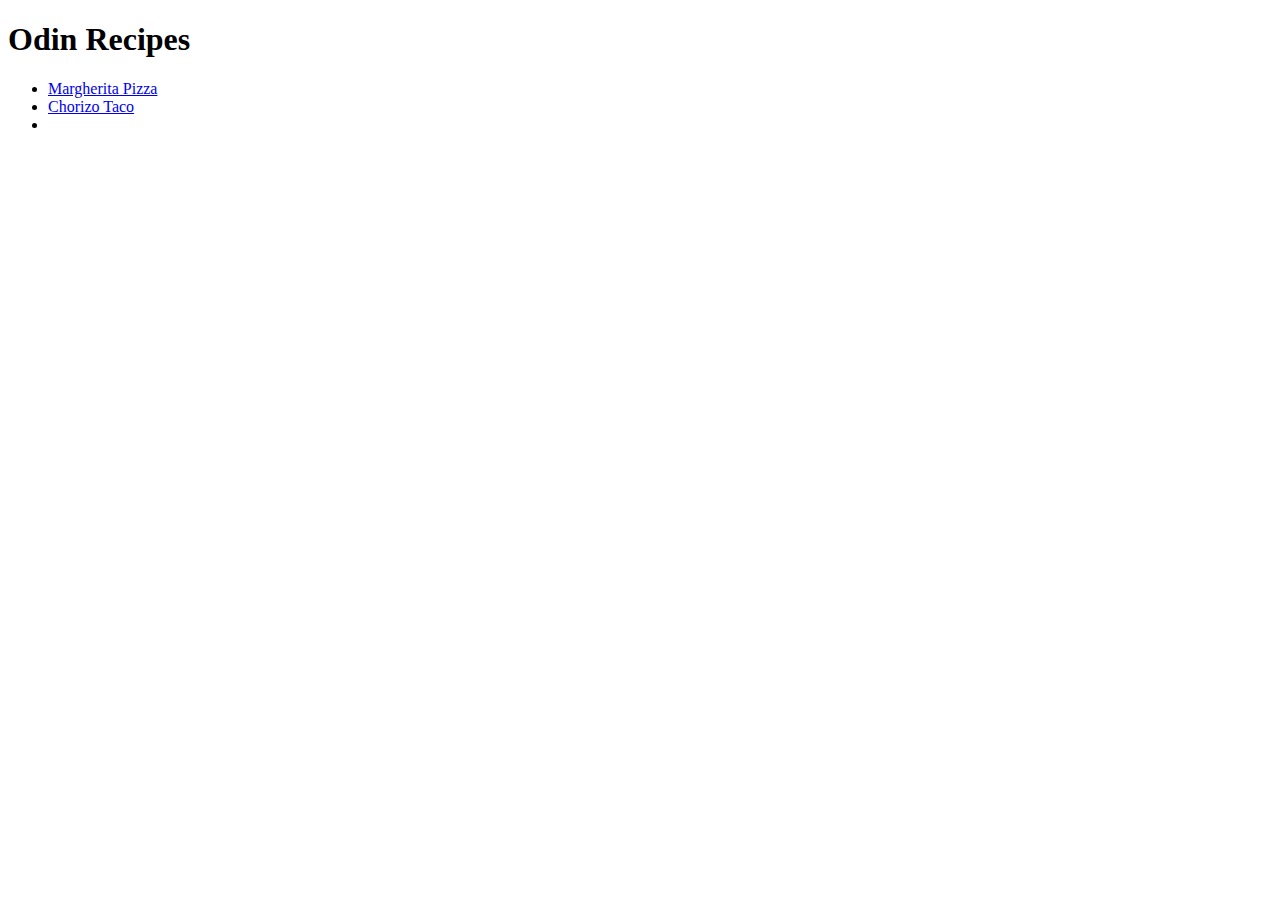
==== index.html @ be5c5268 "Add relative link to pie recipe page" ====
<!DOCTYPE html>
<html>
    <head>
        <meta charset="UTF-8">
        <title></title>
    </head>
    <body>
        <h1>Odin Recipes</h1>
        <ul>
            <li><a href="./recipes/pizza.html">Margherita Pizza</a></li>
            <li><a href="./recipes/taco.html">Chorizo Taco</a></li>
            <li><a href="./recipes/pie.html"></a></li>
        </ul>
    </body>
</html>
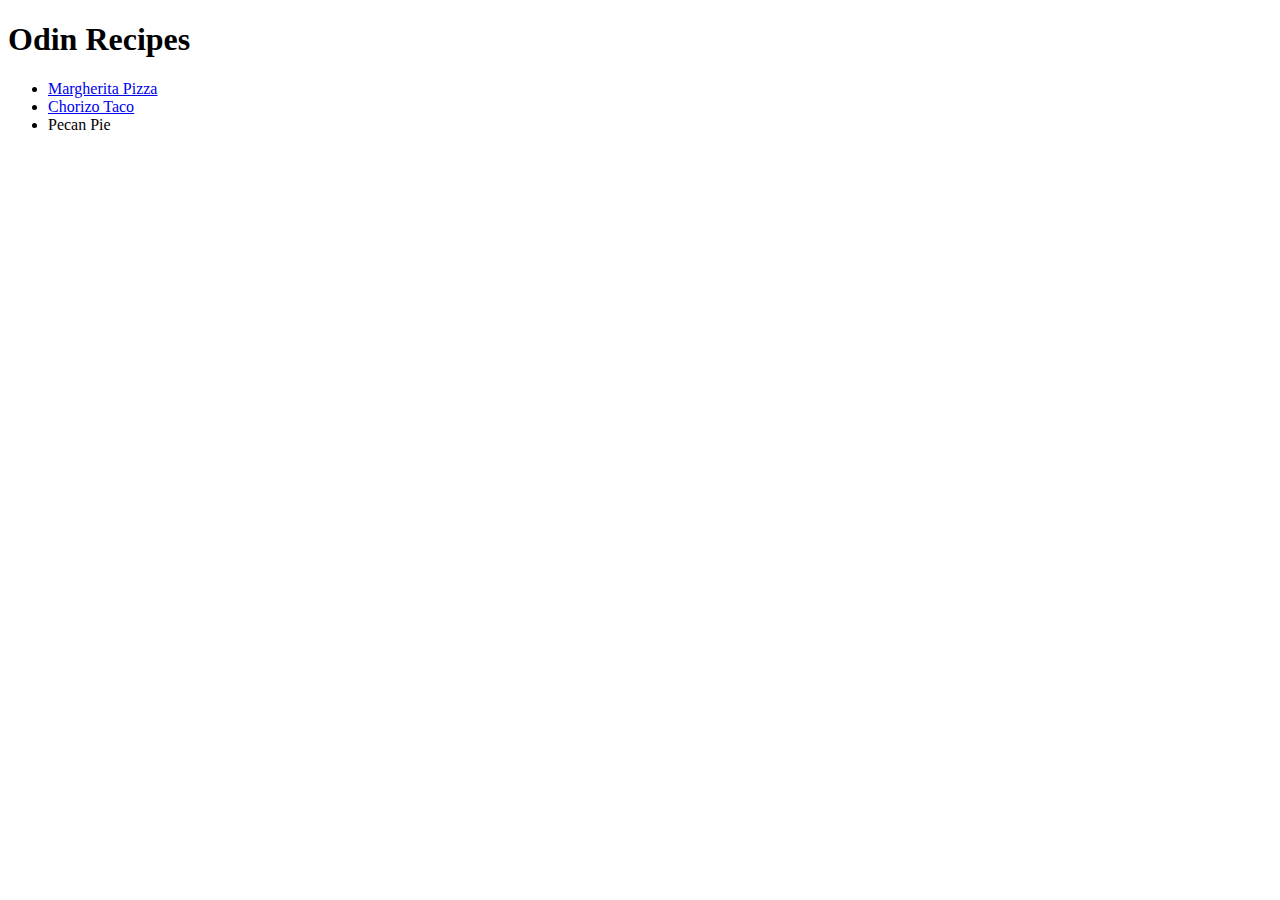
==== commit 7358064f: "Add link name for pie page" ====
--- a/index.html
+++ b/index.html
@@ -9,7 +9,7 @@
         <ul>
             <li><a href="./recipes/pizza.html">Margherita Pizza</a></li>
             <li><a href="./recipes/taco.html">Chorizo Taco</a></li>
-            <li><a href="./recipes/pie.html"></a></li>
+            <li><a href="./recipes/pie.html"></a>Pecan Pie</li>
         </ul>
     </body>
 </html>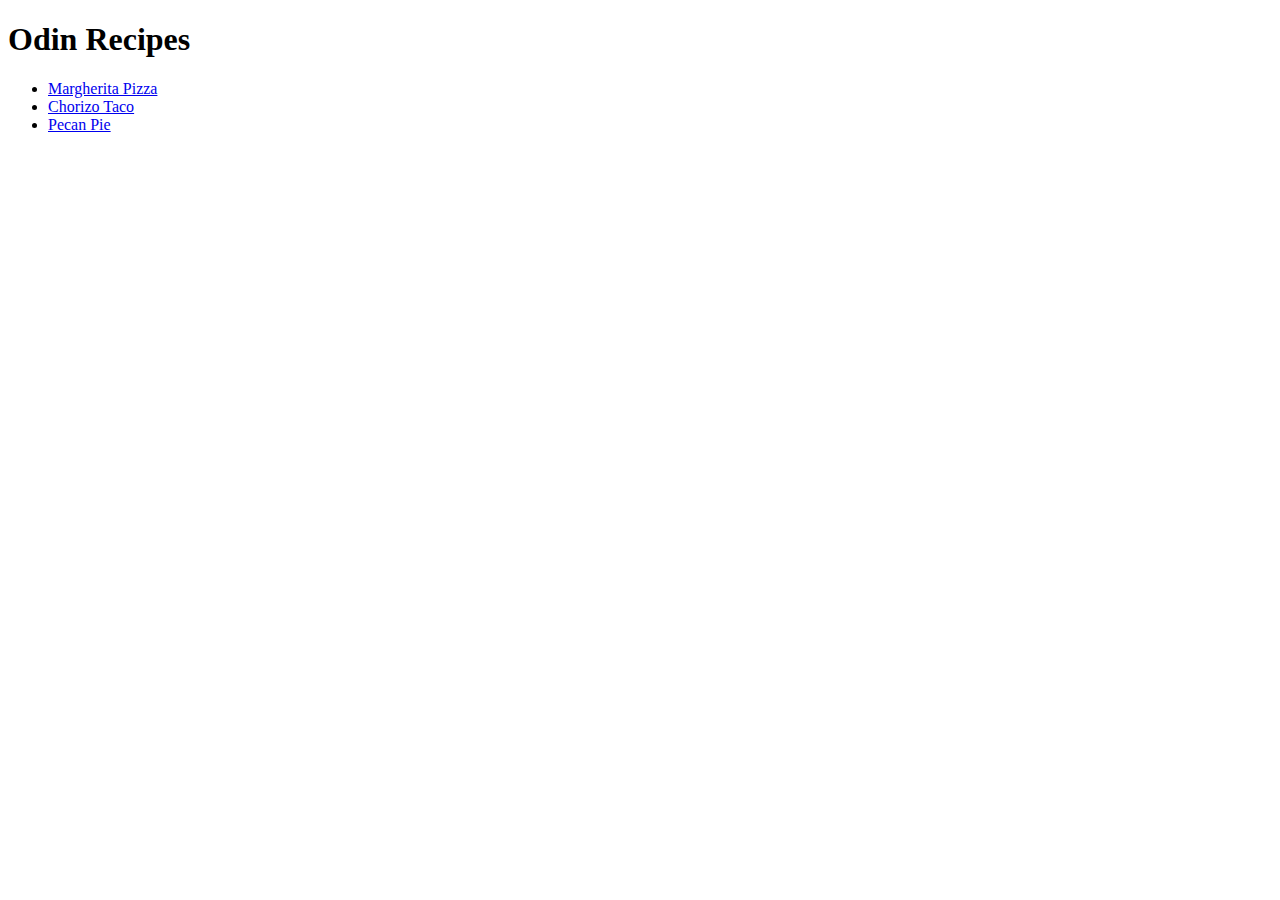
==== commit 5083f489: "Fixed pie page link name" ====
--- a/index.html
+++ b/index.html
@@ -9,7 +9,7 @@
         <ul>
             <li><a href="./recipes/pizza.html">Margherita Pizza</a></li>
             <li><a href="./recipes/taco.html">Chorizo Taco</a></li>
-            <li><a href="./recipes/pie.html"></a>Pecan Pie</li>
+            <li><a href="./recipes/pie.html">Pecan Pie</a></li>
         </ul>
     </body>
 </html>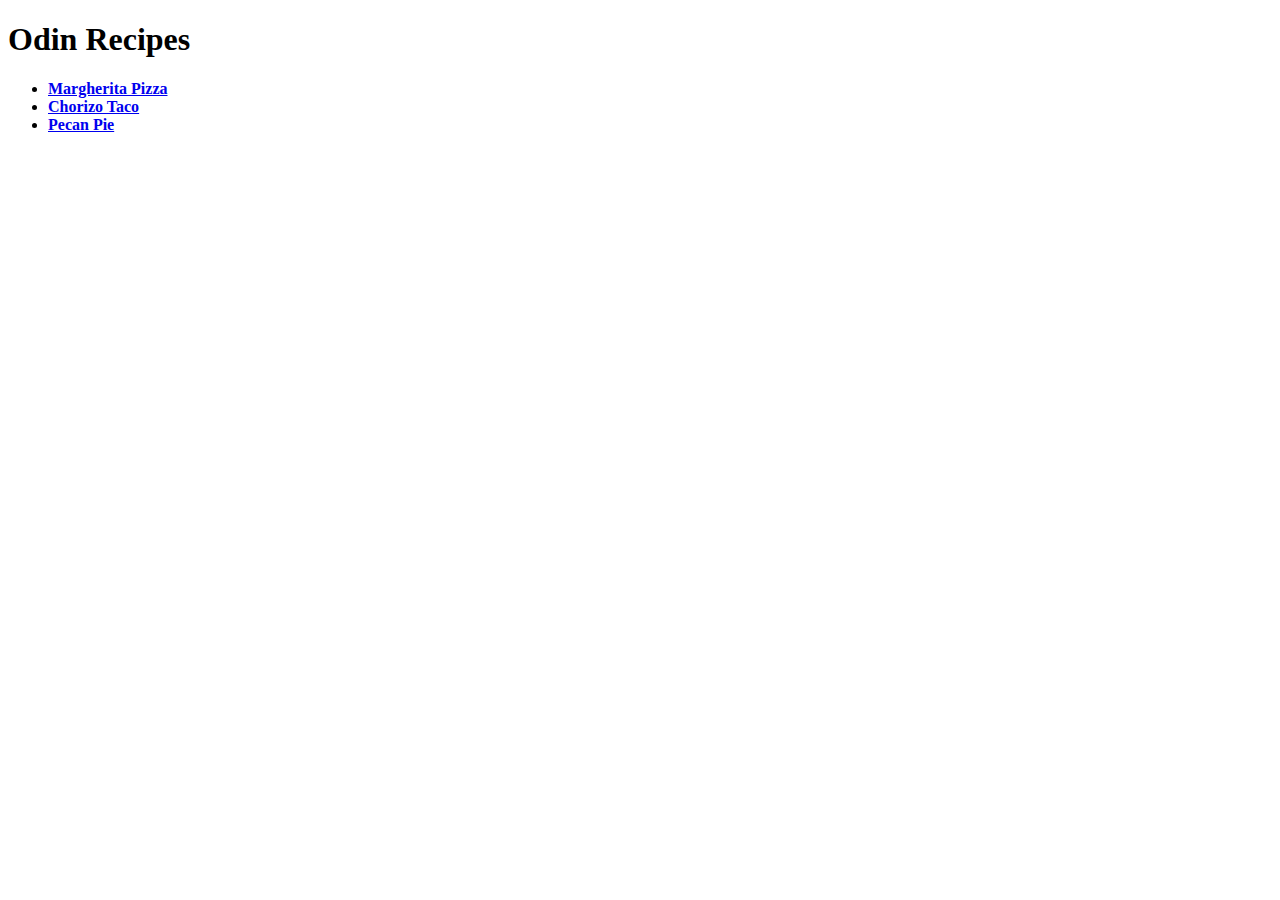
==== commit 186f2f28: "Add Bold text for link name to apply emphasis" ====
--- a/index.html
+++ b/index.html
@@ -7,9 +7,9 @@
     <body>
         <h1>Odin Recipes</h1>
         <ul>
-            <li><a href="./recipes/pizza.html">Margherita Pizza</a></li>
-            <li><a href="./recipes/taco.html">Chorizo Taco</a></li>
-            <li><a href="./recipes/pie.html">Pecan Pie</a></li>
+            <li><a href="./recipes/pizza.html"><strong>Margherita Pizza</strong></a></li>
+            <li><a href="./recipes/taco.html"><strong>Chorizo Taco</strong></a></li>
+            <li><a href="./recipes/pie.html"><strong>Pecan Pie</strong></a></li>
         </ul>
     </body>
 </html>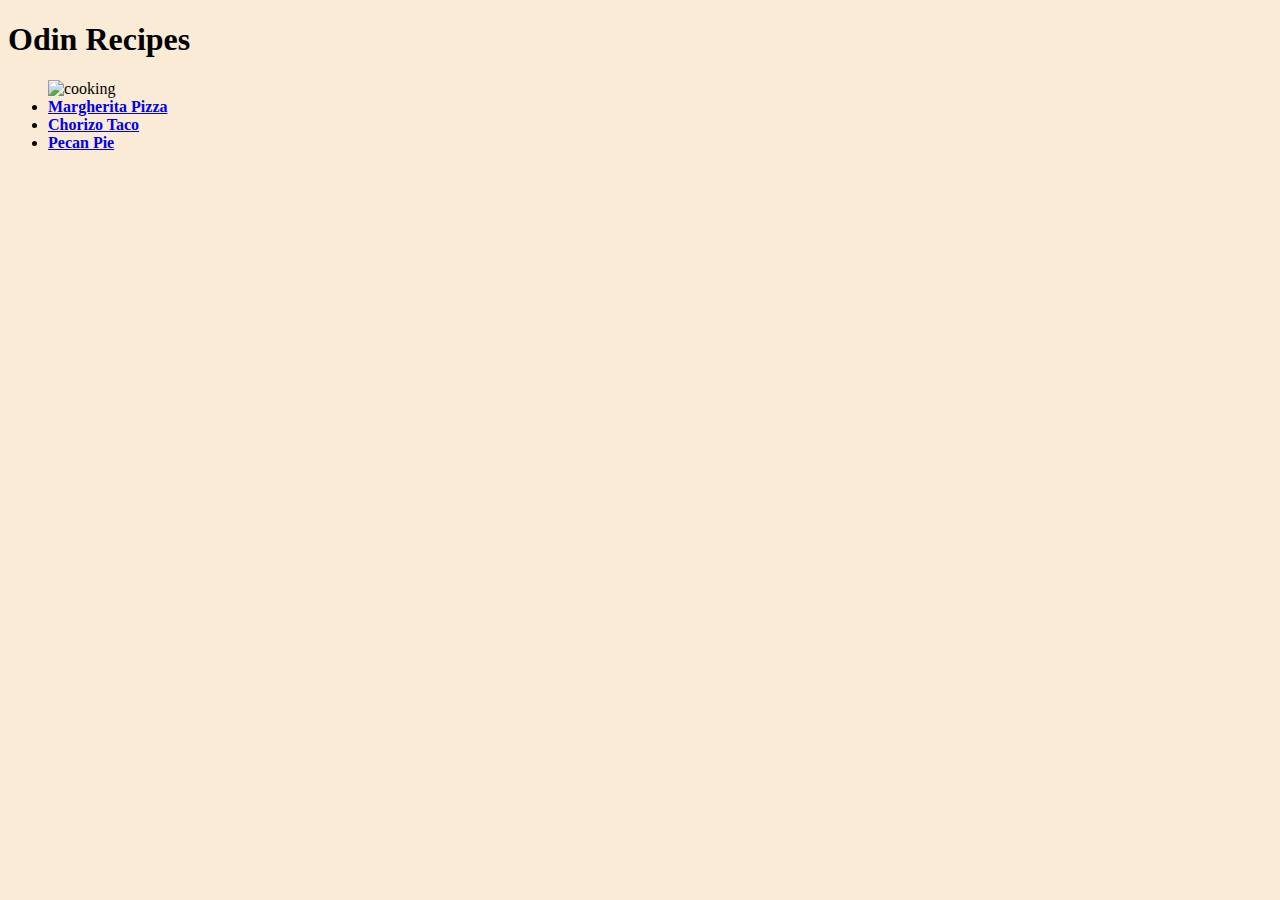
==== commit fd99670b: "Add gif for images amd change backgrounds for all pages" ====
--- a/index.html
+++ b/index.html
@@ -4,9 +4,10 @@
         <meta charset="UTF-8">
         <title></title>
     </head>
-    <body>
+    <body style="background-color:antiquewhite;">
         <h1>Odin Recipes</h1>
         <ul>
+            <img src="https://images.squarespace-cdn.com/content/v1/59876b7417bffc6a271eba33/1582246725478-GWL925Z8Y04KX8BUDO2T/Webp.net-gifmaker+%285%29.gif" alt="cooking">
             <li><a href="./recipes/pizza.html"><strong>Margherita Pizza</strong></a></li>
             <li><a href="./recipes/taco.html"><strong>Chorizo Taco</strong></a></li>
             <li><a href="./recipes/pie.html"><strong>Pecan Pie</strong></a></li>
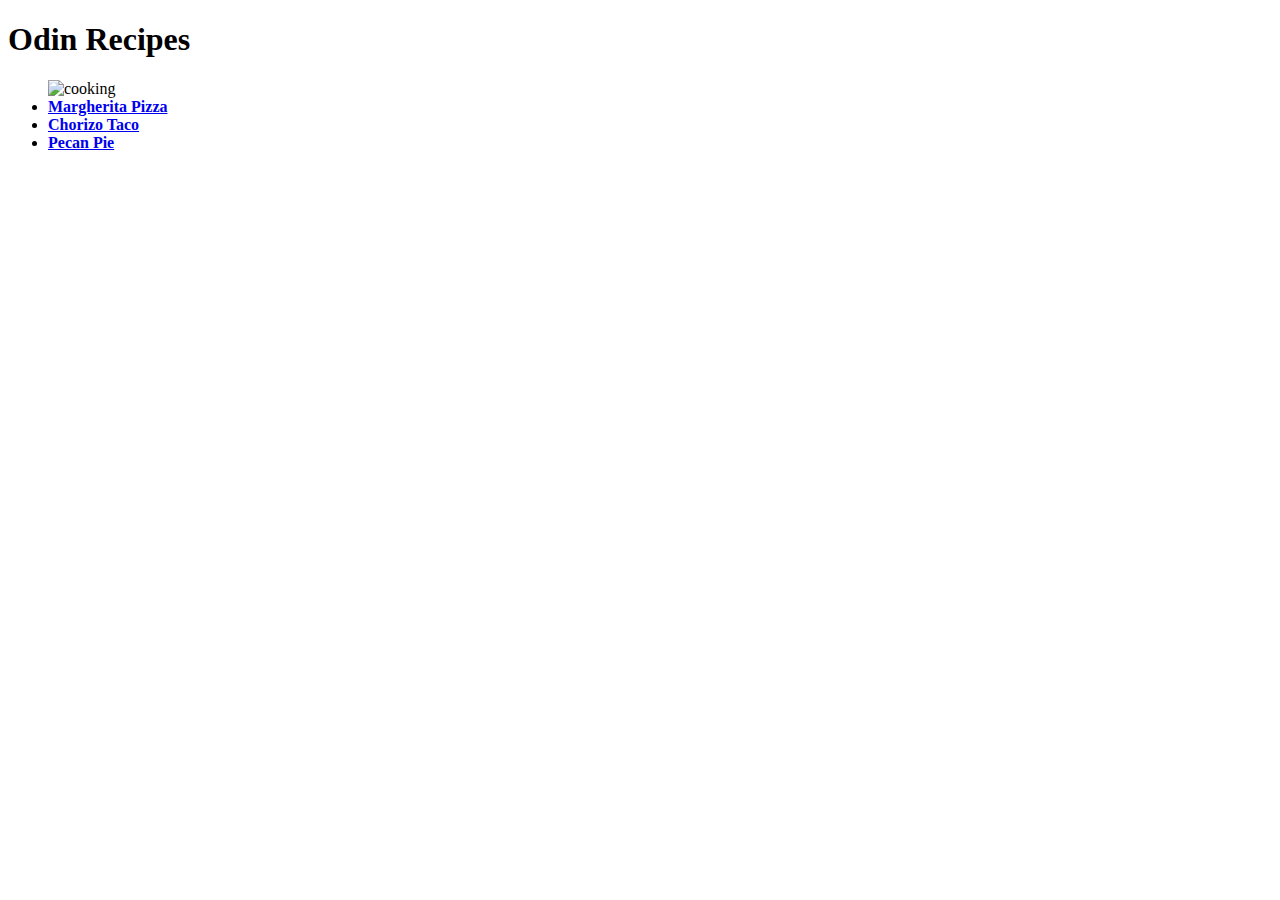
==== commit fa3b6212: "Add css file and link to css file in index file" ====
--- a/index.html
+++ b/index.html
@@ -3,8 +3,9 @@
     <head>
         <meta charset="UTF-8">
         <title></title>
+        <link rel="stylesheet" href="styles.css">
     </head>
-    <body style="background-color:antiquewhite;">
+    <body>
         <h1>Odin Recipes</h1>
         <ul>
             <img src="https://images.squarespace-cdn.com/content/v1/59876b7417bffc6a271eba33/1582246725478-GWL925Z8Y04KX8BUDO2T/Webp.net-gifmaker+%285%29.gif" alt="cooking">
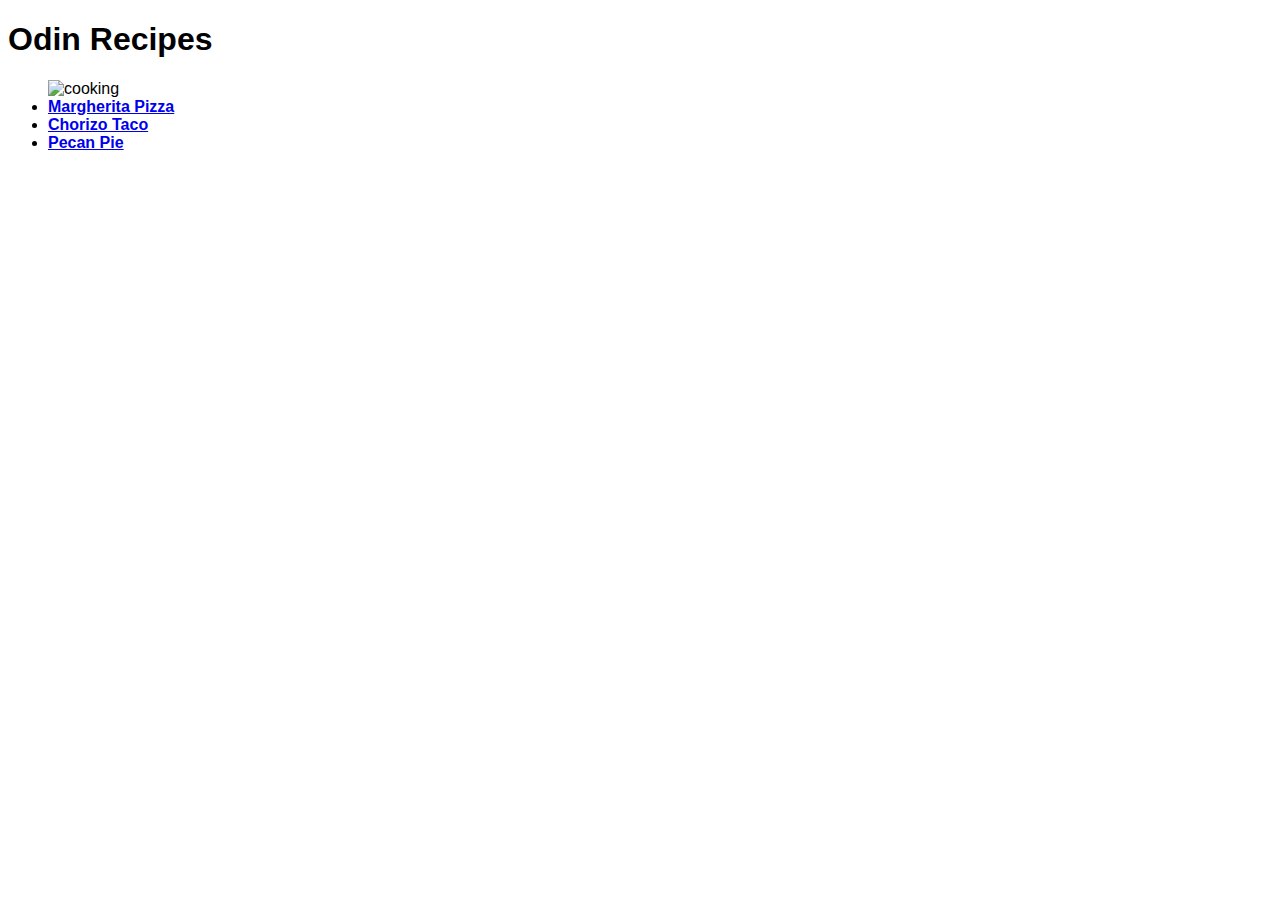
==== commit 664bc8dc: "Add class selector to body elements" ====
--- a/index.html
+++ b/index.html
@@ -2,12 +2,12 @@
 <html>
     <head>
         <meta charset="UTF-8">
-        <title></title>
+        <title>Odin Recipes</title>
         <link rel="stylesheet" href="styles.css">
     </head>
     <body>
-        <h1>Odin Recipes</h1>
-        <ul>
+        <h1 class="heading">Odin Recipes</h1>
+        <ul class="links">
             <img src="https://images.squarespace-cdn.com/content/v1/59876b7417bffc6a271eba33/1582246725478-GWL925Z8Y04KX8BUDO2T/Webp.net-gifmaker+%285%29.gif" alt="cooking">
             <li><a href="./recipes/pizza.html"><strong>Margherita Pizza</strong></a></li>
             <li><a href="./recipes/taco.html"><strong>Chorizo Taco</strong></a></li>
--- a/styles.css
+++ b/styles.css
@@ -0,0 +1,5 @@
+body {
+    font-family: 'Segoe UI', Tahoma, Geneva, Verdana, sans-serif;
+    text-justify:newspaper;
+    
+}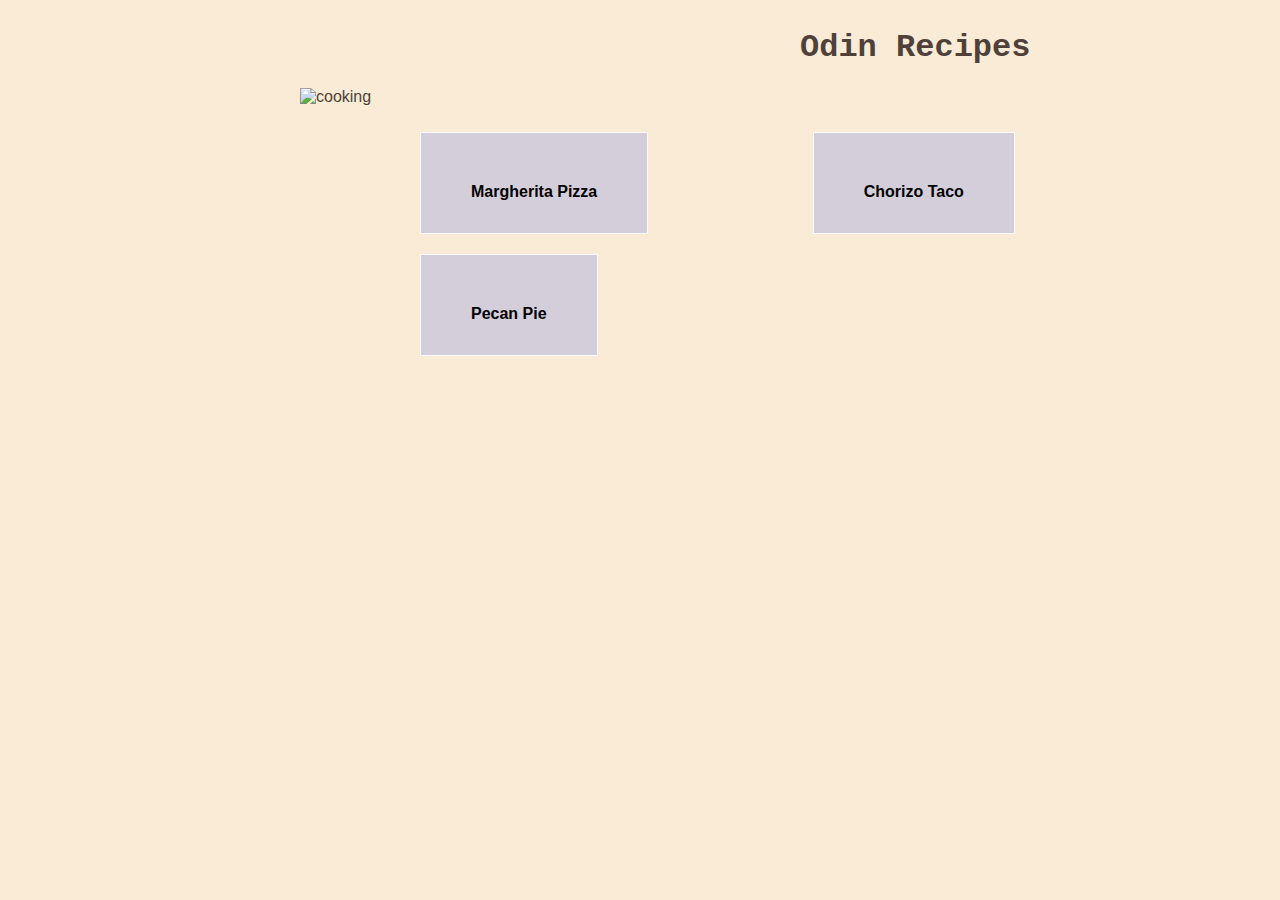
==== commit 7061b6f4: "Add box model to index page by changing link layout" ====
--- a/index.html
+++ b/index.html
@@ -5,10 +5,10 @@
         <title>Odin Recipes</title>
         <link rel="stylesheet" href="styles.css">
     </head>
-    <body>
-        <h1 class="heading">Odin Recipes</h1>
+    <body class="front">
+        <h1 id="heading">Odin Recipes</h1>
+        <img src="https://images.squarespace-cdn.com/content/v1/59876b7417bffc6a271eba33/1582246725478-GWL925Z8Y04KX8BUDO2T/Webp.net-gifmaker+%285%29.gif" alt="cooking">
         <ul class="links">
-            <img src="https://images.squarespace-cdn.com/content/v1/59876b7417bffc6a271eba33/1582246725478-GWL925Z8Y04KX8BUDO2T/Webp.net-gifmaker+%285%29.gif" alt="cooking">
             <li><a href="./recipes/pizza.html"><strong>Margherita Pizza</strong></a></li>
             <li><a href="./recipes/taco.html"><strong>Chorizo Taco</strong></a></li>
             <li><a href="./recipes/pie.html"><strong>Pecan Pie</strong></a></li>
--- a/styles.css
+++ b/styles.css
@@ -1,5 +1,53 @@
+html {
+    box-sizing: border-box;
+  }
+  *,
+  *::before,
+  *::after {
+    box-sizing: inherit;
+  }
 body {
-    font-family: 'Segoe UI', Tahoma, Geneva, Verdana, sans-serif;
-    text-justify:newspaper;
+    font-family:'Lucida Sans', 'Lucida Sans Regular', 'Lucida Grande', 'Lucida Sans Unicode', Geneva, Verdana, sans-serif;
+    color: #4f4139;
+    background-color: antiquewhite;
+}
+
+#heading {
+    margin-left: 500px;
+    font-family:'Courier New', Courier, monospace;
+}
+.pie-steps, .pizza-steps, .taco-steps{
+    font-weight: bold;
+    word-spacing: 5px;
+    margin: auto;
+}
+
+.pie-desc, .pizza-desc, .taco-desc{
+    text-align: justify;
+}
+
+.links a {
+    background-color: rgb(212, 206, 219);
+    color: #030202;
+    text-decoration:none;
+    box-sizing: 2em;
+    margin: 10px 80px;
+    padding: 50px;
+    height: 50px;
+    border: 1px solid rgb(251, 251, 252);
+    list-style-type: none;
+}
+
+.links li {
+    display: inline-flex;
     
+}
+
+.links a:hover {
+    background-color: rgb(34, 36, 34);
+    color: #f7f2f2;
+}
+.front {
+    align-content: center;
+    margin-left:300px;
 }